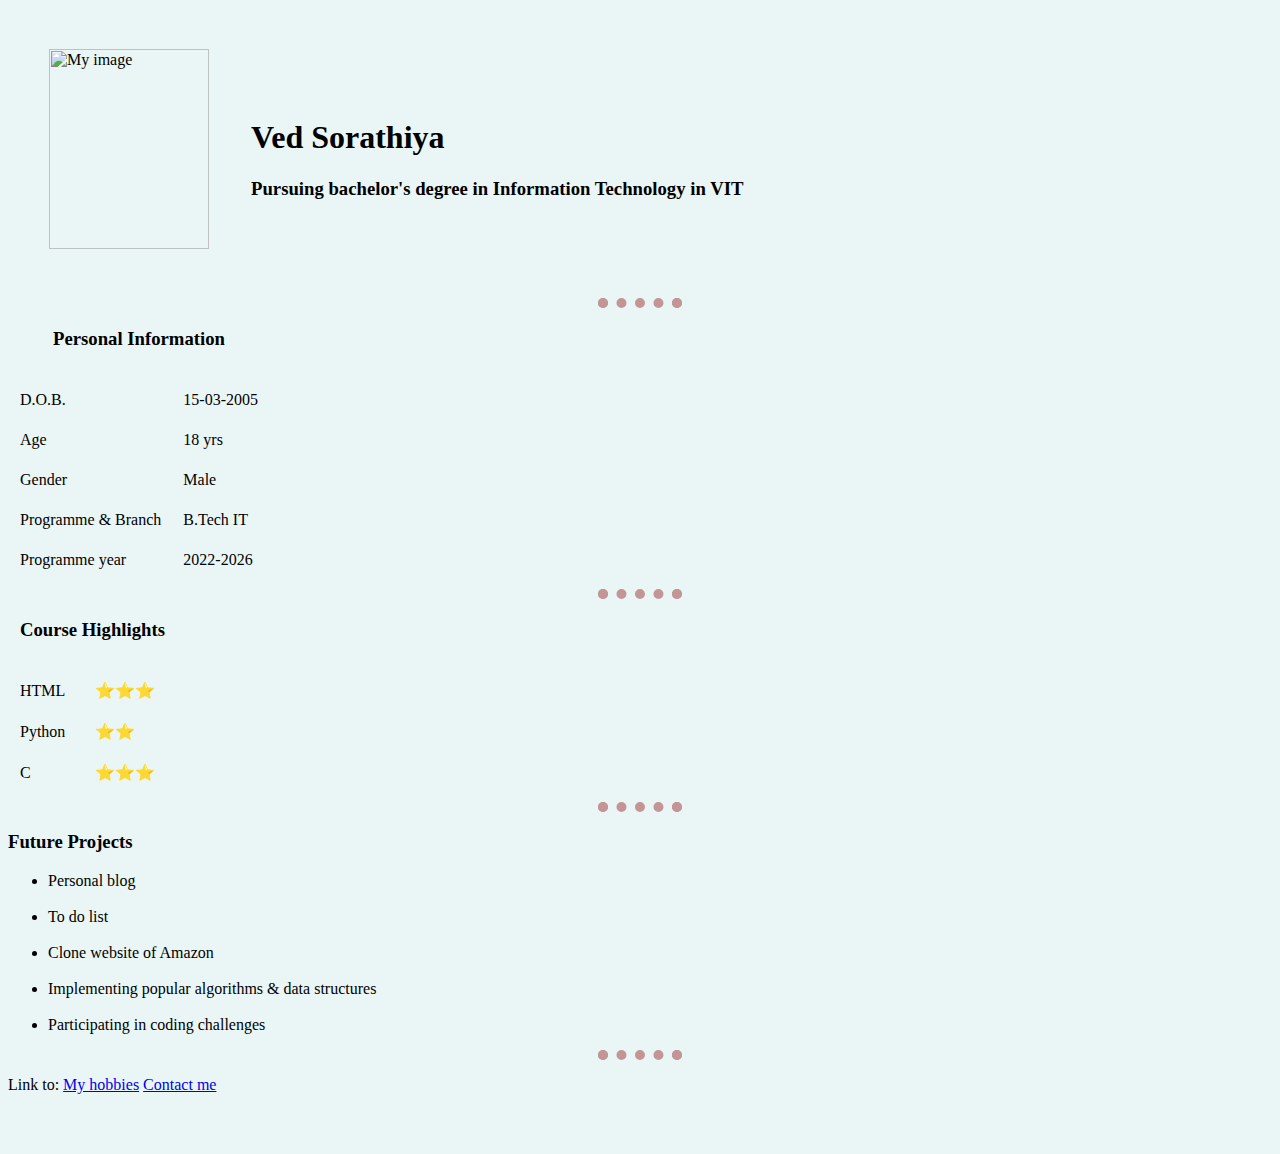
==== index.html @ ab3e045b "Rename Portfolio.html to index.html" ====
<html>
    <head>
        <title>
            My portfolio
        </title>
        <link rel="stylesheet" href="style.css">
    </head>
    <body>
        <table cellspacing="40">
            <tr>
                <td>
                    <img src="C:\Users\VED\OneDrive\Desktop\Project - Portfolio\Ved.jpg" alt="My image" height="200px" width="160px">
                </td>
                <td>
                    <br><p><h1>Ved Sorathiya</h1></p>
                    <h3>Pursuing bachelor's degree in Information Technology in VIT</h5>
                </td>
            </tr>
        </table>
        <hr>
        <table cellpadding="10">
            <tr>
                <th colspan="2">
                    <h3>Personal Information</h3>
                </th>
            </tr>
            <tr>
                <td>D.O.B.</td>
                <td>15-03-2005</td>
            </tr>
            <tr>
                <td>Age</td>
                <td>18 yrs</td>
            </tr>
            <tr>
                <td>Gender</td>
                <td>Male</td>
            </tr>
            <tr>
                <td>Programme & Branch</td>
                <td>B.Tech IT</td>
            </tr>
            <tr>
                <td>Programme year</td>
                <td>2022-2026</td>
            </tr>
        </table>
        <hr>
        <table cellpadding="10">
            <tr>
                <th colspan="2">
                    <h3>Course Highlights</h3>
                </th>
            </tr>
            <tr>
                <td>HTML</td>
                <td>⭐⭐⭐</td>
            </tr>
            <tr>
                <td>Python</td>
                <td>⭐⭐</td>
            </tr>
            <tr>
                <td>C</td>
                <td>⭐⭐⭐</td>
            </tr>
        </table>
        <hr>
        <p><h3>Future Projects</h3></p>
        <ul>
            <li>Personal blog</li><br>
            <li>To do list</li><br>
            <li>Clone website of Amazon</li><br>
            <li>Implementing popular algorithms & data structures</li><br>
            <li>Participating in coding challenges</li>
        </ul>
        <hr>
        <p>Link to:
        <a href="C:\Users\VED\OneDrive\Desktop\Project - Portfolio\hobbies.html">My hobbies</a>
        <a href="C:\Users\VED\OneDrive\Desktop\Project - Portfolio\contact.html">Contact me</a>
        </p>
        <br><br>
    </body>
</html>
---- style.css ----
body {
    background-color: #eaf6f6;
}

hr {
    background-color: #eaf6f6;
    border-style: dotted;
    border-bottom-style: none;
    border-width: 10px;
    border-color: #c49595;
    height: 0px;
    width: 5%;
}
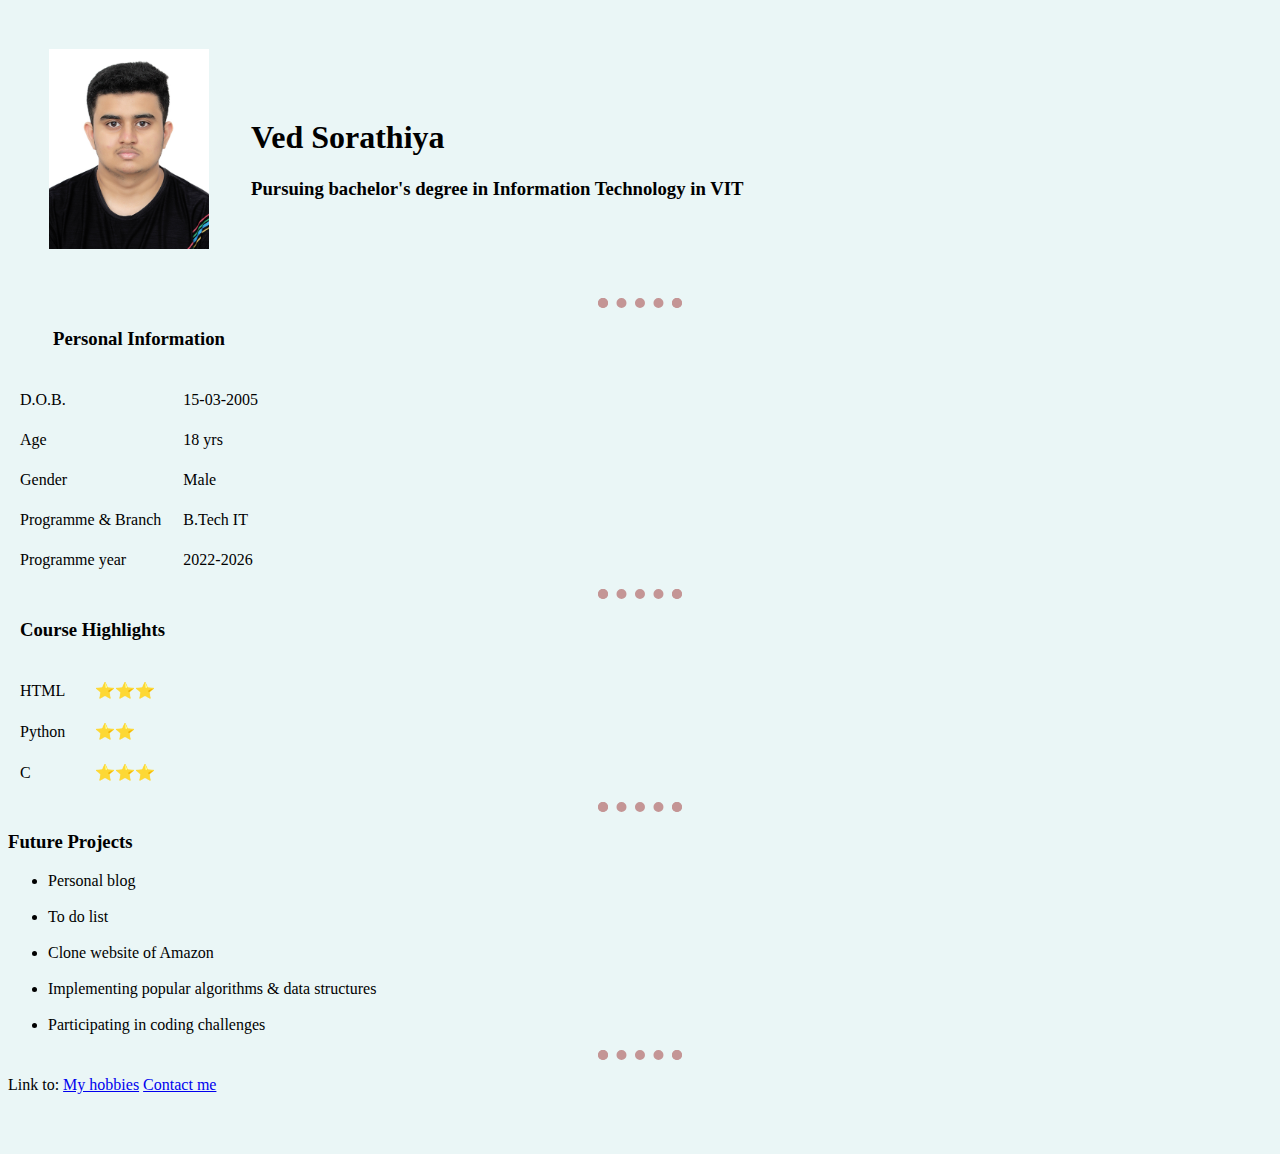
==== commit 3ba07bf3: "Update index.html" ====
--- a/index.html
+++ b/index.html
@@ -9,7 +9,7 @@
         <table cellspacing="40">
             <tr>
                 <td>
-                    <img src="C:\Users\VED\OneDrive\Desktop\Project - Portfolio\Ved.jpg" alt="My image" height="200px" width="160px">
+                    <img src="Ved.jpg" alt="My image" height="200px" width="160px">
                 </td>
                 <td>
                     <br><p><h1>Ved Sorathiya</h1></p>
@@ -76,8 +76,8 @@
         </ul>
         <hr>
         <p>Link to:
-        <a href="C:\Users\VED\OneDrive\Desktop\Project - Portfolio\hobbies.html">My hobbies</a>
-        <a href="C:\Users\VED\OneDrive\Desktop\Project - Portfolio\contact.html">Contact me</a>
+        <a href="hobbies.html">My hobbies</a>
+        <a href="contact.html">Contact me</a>
         </p>
         <br><br>
     </body>
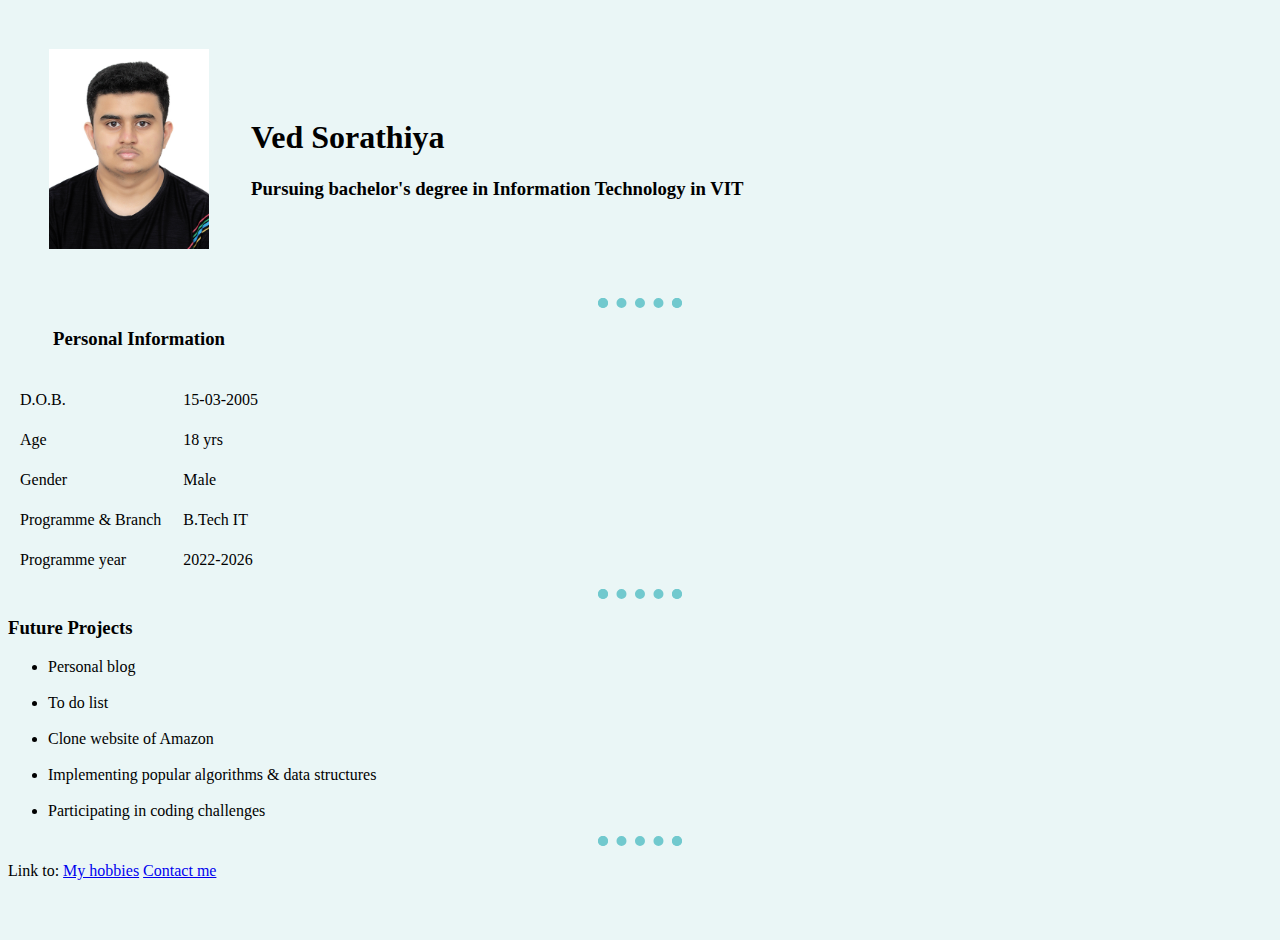
==== commit 88823314: "Update" ====
--- a/index.html
+++ b/index.html
@@ -46,26 +46,6 @@
             </tr>
         </table>
         <hr>
-        <table cellpadding="10">
-            <tr>
-                <th colspan="2">
-                    <h3>Course Highlights</h3>
-                </th>
-            </tr>
-            <tr>
-                <td>HTML</td>
-                <td>⭐⭐⭐</td>
-            </tr>
-            <tr>
-                <td>Python</td>
-                <td>⭐⭐</td>
-            </tr>
-            <tr>
-                <td>C</td>
-                <td>⭐⭐⭐</td>
-            </tr>
-        </table>
-        <hr>
         <p><h3>Future Projects</h3></p>
         <ul>
             <li>Personal blog</li><br>
--- a/style.css
+++ b/style.css
@@ -7,7 +7,7 @@
     border-style: dotted;
     border-bottom-style: none;
     border-width: 10px;
-    border-color: #c49595;
+    border-color: #71c9ce;
     height: 0px;
     width: 5%;
-}+}
